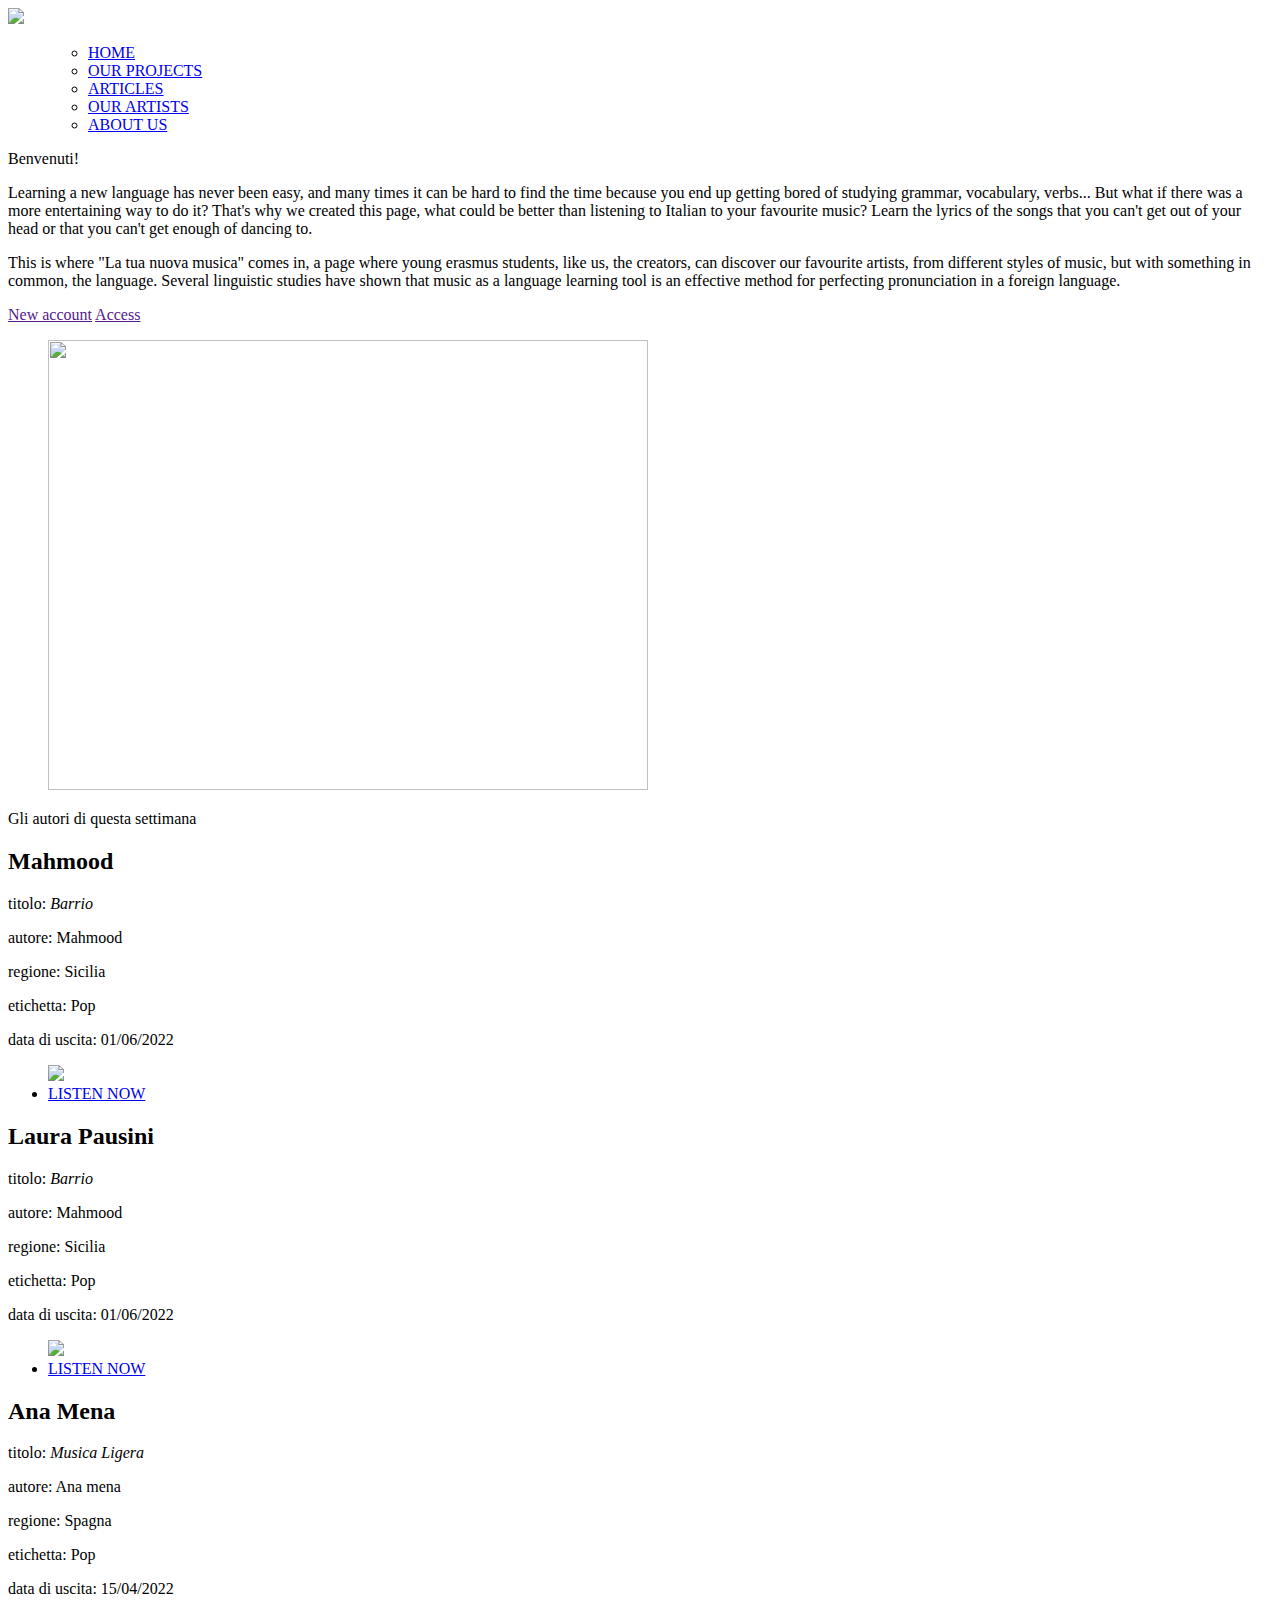
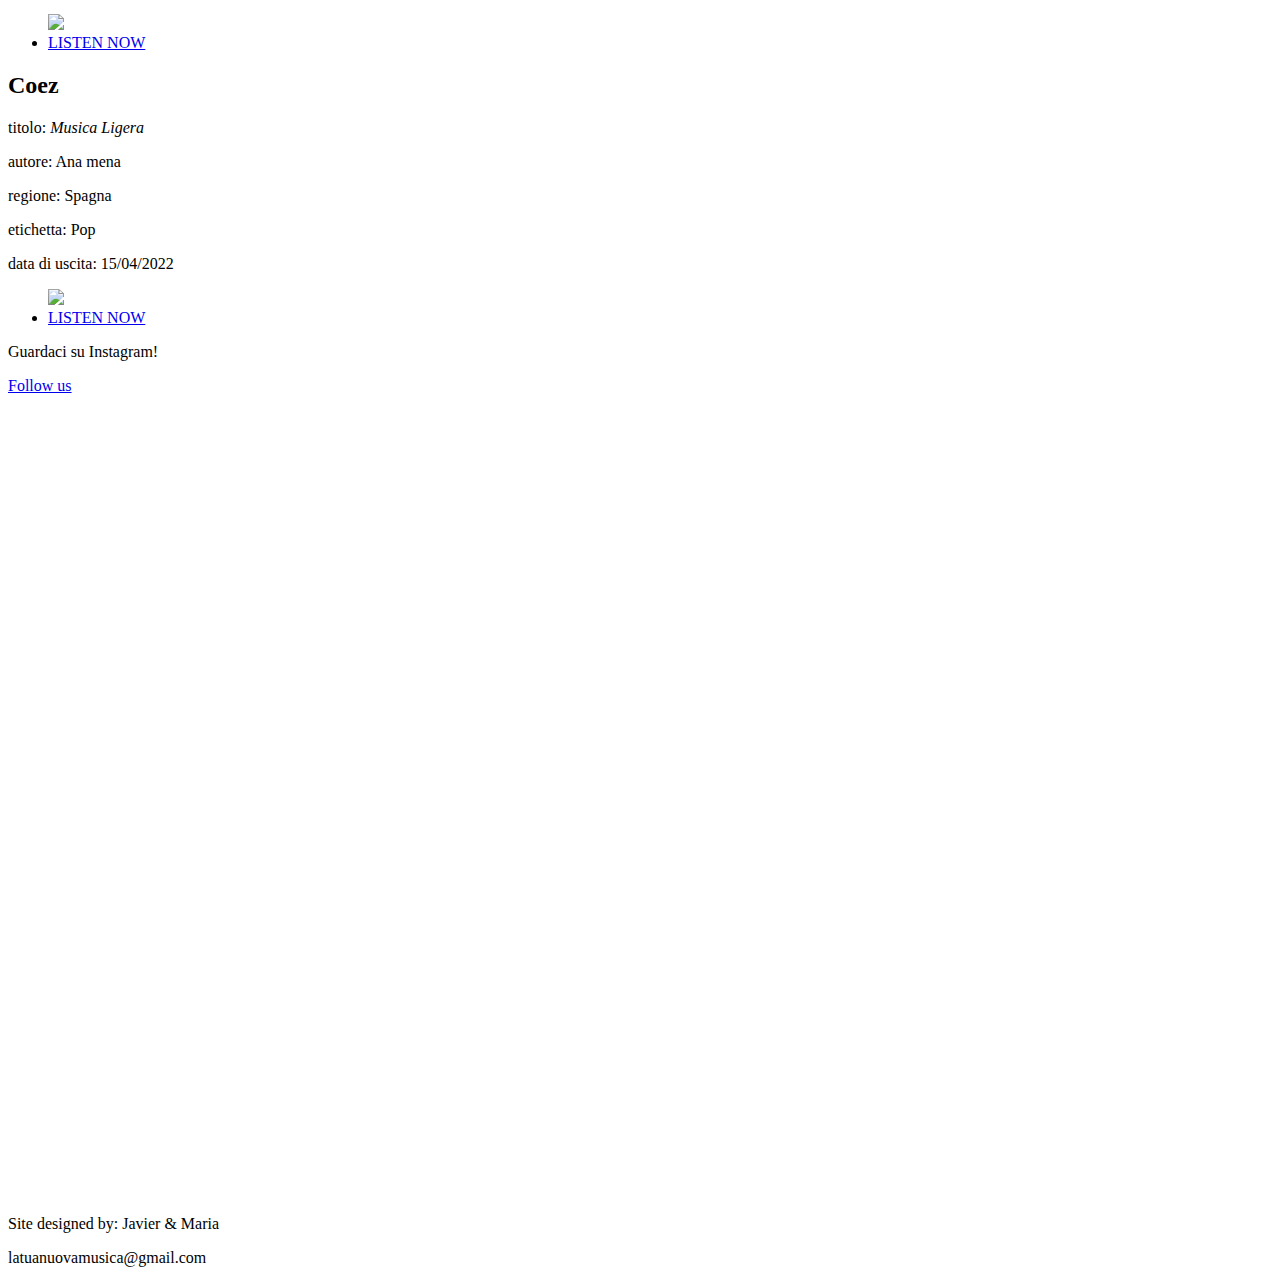
==== index.html @ d59bf86b "Homepage" ====
<!doctype html>
<html lang="it">
	<head>
		<title>La tua nuova musica</title>
		<link href="css/styles.css" rel="stylesheet" type="text/css">
  	</head>
  	<body>
		<div id="cabecera">
			<header>
  				<section>
  					<div class="logo">
  						<img src="logo.jpeg" width="300">
					</div> 
 				</section>
			</header>
		</div>
		<div id="menu">
			<menu>
				<section>
					<nav>
    					<ul>
      						<li><a href="index.html">HOME</a></li>
      						<li><a href="projects.html">OUR PROJECTS</a></li>
      						<li><a href="articles.html">ARTICLES</a></li>
      						<li><a href="artists.html">OUR ARTISTS</a></li>
     			 			<li><a href="about us.html">ABOUT US</a></li>
    					</ul>
  					</nav>
				</section>
			</menu>
		</div>
		<div class="titles">
			<p> Benvenuti! </p>
		</div>
		<div class="texto">
			<p>Learning a new language has never been easy, and many times it can be hard to find the time because you end up getting bored of studying grammar, vocabulary, verbs... But what if there was a more entertaining way to do it? That's why we created this page, what could be better than listening to Italian to your favourite music? Learn the lyrics of the songs that you can't get out of your head or that you can't get enough of dancing to. </p>

			<p>This is where "La tua nuova musica" comes in, a page where young erasmus students, like us, the creators, can discover our favourite artists, from different styles of music, but with something in common, the language. Several linguistic studies have shown that music as a language learning tool is an effective method for perfecting pronunciation in a foreign language. </p>
		</div>
		<div class="conte">
			<a href="">New account</a>
			<a href="">Access</a>
		</div>
		<nav>
			<ul>
 				<img src="images/ambos.jpeg" width="600" height="450">
			</ul>
		</nav>
		<div class="titles">
			<p> Gli autori di questa settimana </p>
		</div>
		<div id="columnaizq">
			<section>
				<h2>Mahmood</h2>
      				<p>titolo: <i>Barrio</i></p>
      				<p>autore: Mahmood</p>
     				<p>regione: Sicilia</p>
      				<p>etichetta: Pop</p>
      				<p>data di uscita: 01/06/2022</p>
      		</section>
      		<nav>
    			<ul>
     				<img src="https://c-cl.cdn.smule.com/smule-gg-s-sf-bck1/arr/1d/c6/73964dfc-de03-4668-a77e-048cf19d9b60_256.jpg">

      				<li class="link"><a href="https://www.youtube.com/watch?v=7Fmpz-wIkPY">LISTEN NOW</a></li>
   				</ul>
   			</nav>
   			<section>
				<h2>Laura Pausini</h2>
      				<p>titolo: <i>Barrio</i></p>
      				<p>autore: Mahmood</p>
     				<p>regione: Sicilia</p>
      				<p>etichetta: Pop</p>
      				<p>data di uscita: 01/06/2022</p>
      		</section>
      		<nav>
    			<ul>
     				<img src="https://c-fa.cdn.smule.com/rs-s23/arr/6c/ec/2abe86e4-1b33-49bd-9512-1ba60ad3b959.jpg">

      				<li class="link"><a href="https://www.youtube.com/watch?v=i_vIFURF7Gk">LISTEN NOW</a></li>
   				</ul>
   			</nav>
		</div>
		<div id="columnadcha">
			<section>
      			<h2>Ana Mena</h2>
	      			<p>titolo: <i>Musica Ligera</i></p>
	     			<p>autore: Ana mena</p>
	     			<p>regione: Spagna</p>
	      			<p>etichetta: Pop</p>
	     			<p>data di uscita: 15/04/2022</p>
    		</section>  
    		<nav>
    			<ul>
      				<img src="https://carrotstore.com/thumb.php?src=https://carrotstore.com/app_mygirl/app_my_girl_es_img/51310.png&size=256x256&trim=1">

      				<li class="link"><a href="https://www.youtube.com/watch?v=7Fmpz-wIkPY">LISTEN NOW</a></li>
   				</ul>
   			</nav>
   			<section>
      			<h2>Coez</h2>
	      			<p>titolo: <i>Musica Ligera</i></p>
	     			<p>autore: Ana mena</p>
	     			<p>regione: Spagna</p>
	      			<p>etichetta: Pop</p>
	     			<p>data di uscita: 15/04/2022</p>
    		</section>  
    		<nav>
    			<ul>
      				<img src="https://c-fa.cdn.smule.com/rs-s77/arr/09/d2/adb07a47-3144-46b8-b340-e77f23bb958e.jpg">

      				<li class="link"><a href="https://www.youtube.com/watch?v=I5cL3rpp4SU">LISTEN NOW</a></li>
   				</ul>
   			</nav>
		</div>
		<div class="titles">
			<p> Guardaci su Instagram!</p>
		</div>
		<div class="conte">
			<a href="https://instagram.com/latuanuovamusica?igshid=YmMyMTA2M2Y=">Follow us</a>
		</div>
		<video width="400" height="800" autoplay>
			<source src="reel.mp4" type="video/mp4">
		</video>
    <footer>
		<nav class="navbar fixed-bottom bg-light">
 			 <div class="container-fluid">
 			 	<p>Site designed by: Javier & Maria</p>
 			 	<p>latuanuovamusica@gmail.com</p>
			</div>		
		</nav>
    </footer>
    </body>	
</html>
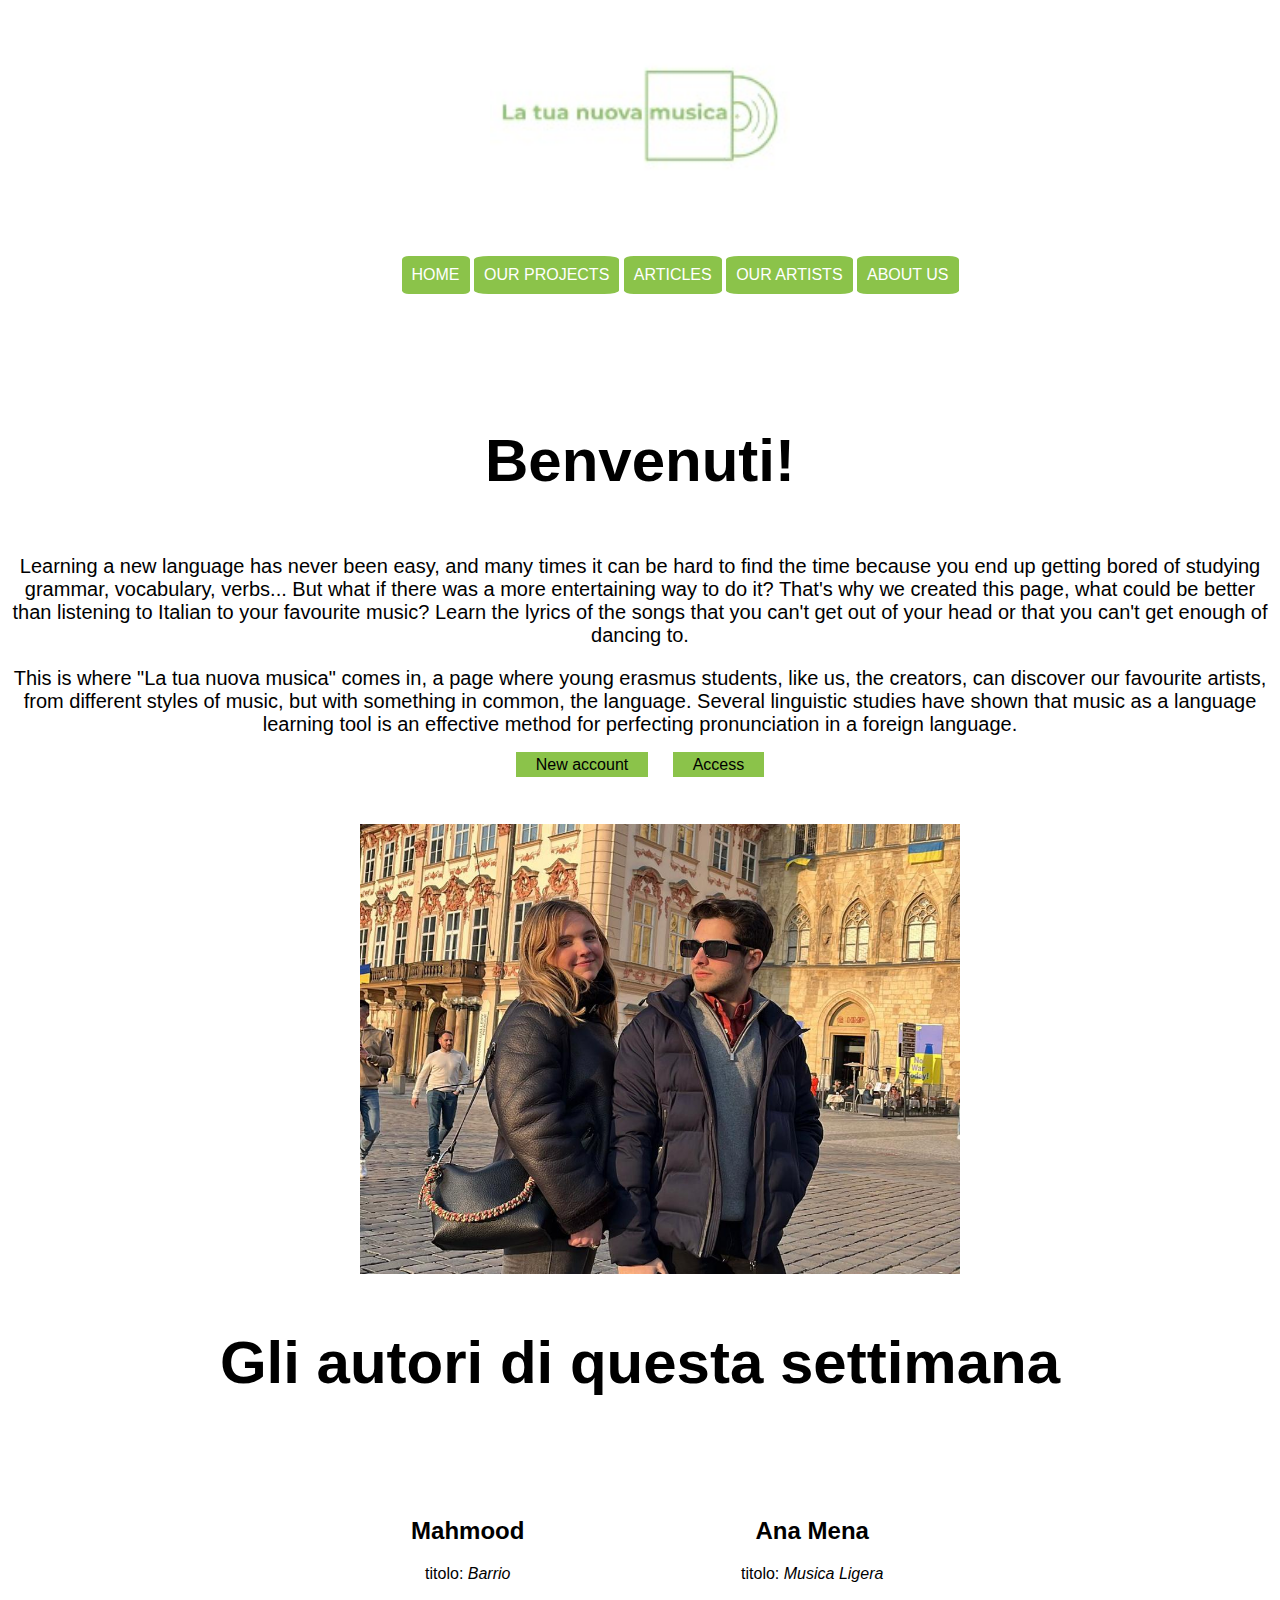
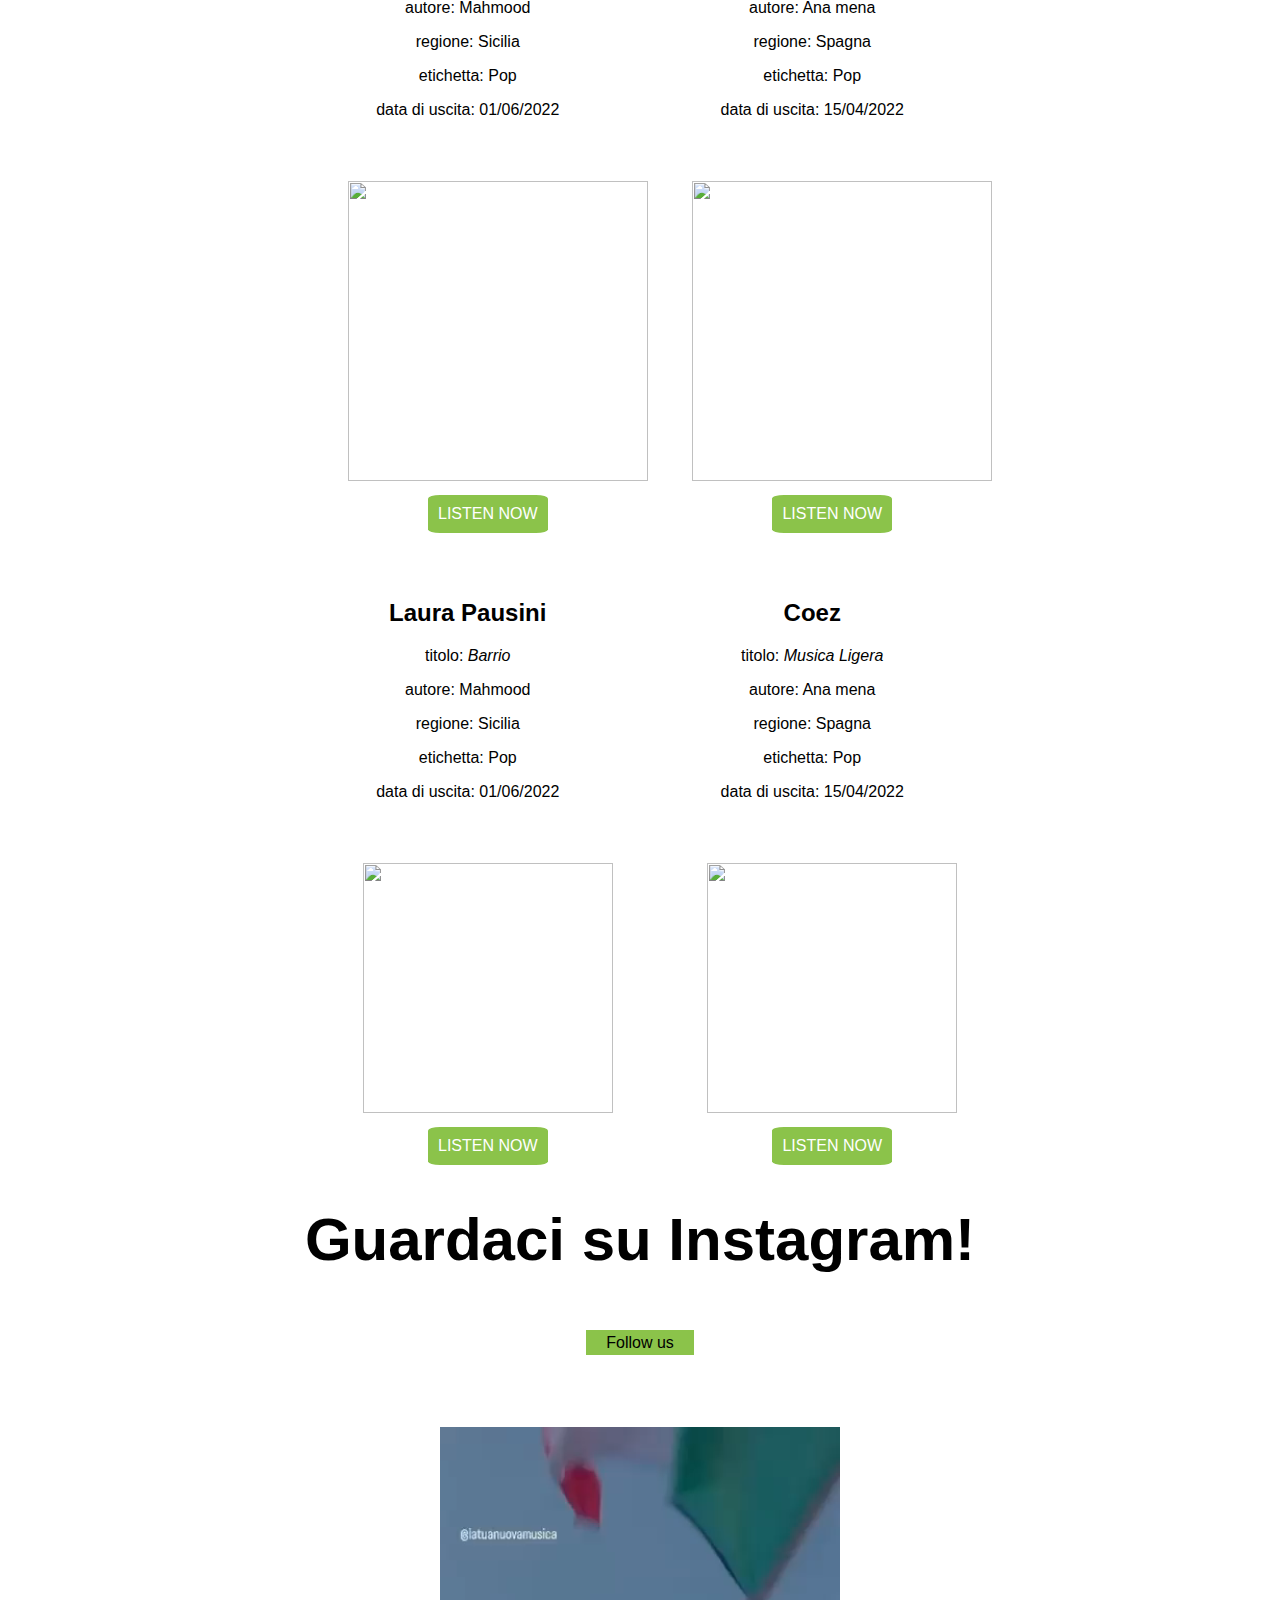
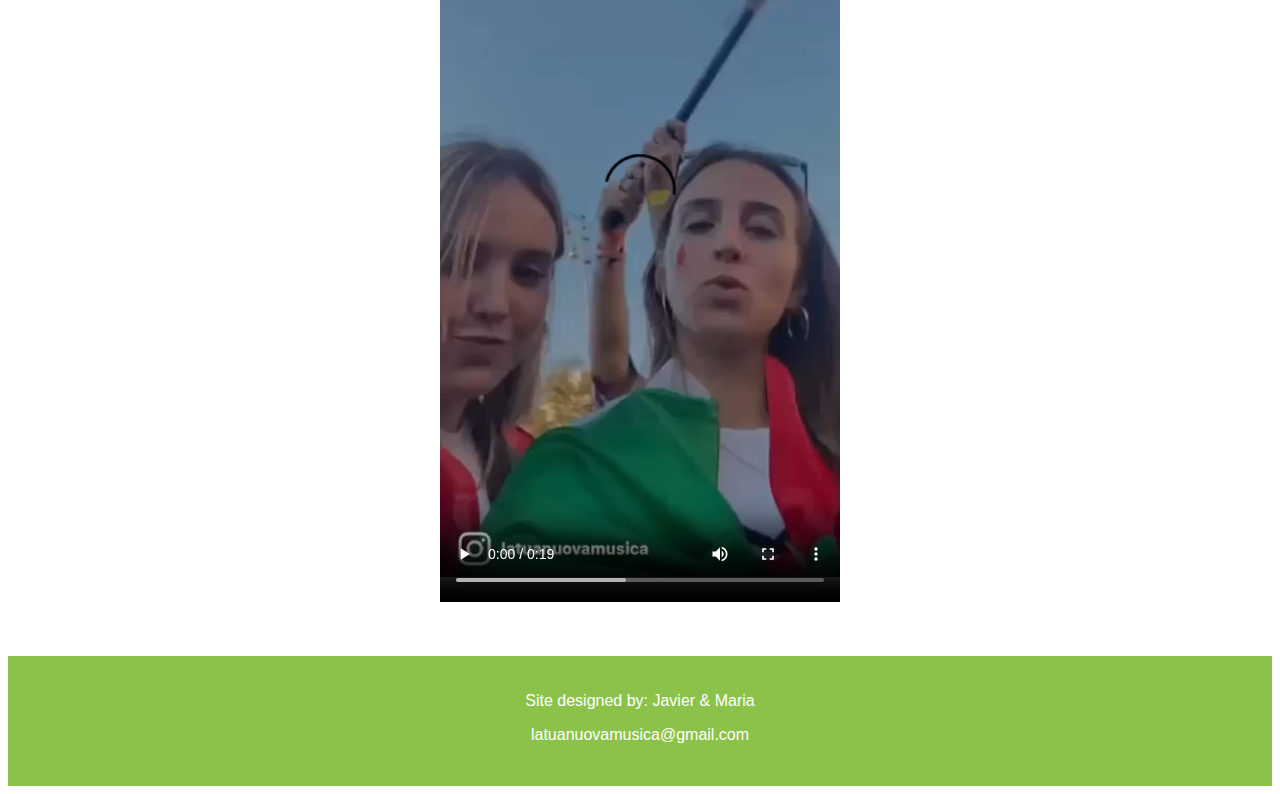
==== commit 99db62f3: "Homepage" ====
--- a/index.html
+++ b/index.html
@@ -60,7 +60,7 @@
       		</section>
       		<nav>
     			<ul>
-     				<img src="https://c-cl.cdn.smule.com/smule-gg-s-sf-bck1/arr/1d/c6/73964dfc-de03-4668-a77e-048cf19d9b60_256.jpg">
+     				<img src="images/artistas/mahmood.jpeg" width="300" height="300">
 
       				<li class="link"><a href="https://www.youtube.com/watch?v=7Fmpz-wIkPY">LISTEN NOW</a></li>
    				</ul>
@@ -75,7 +75,7 @@
       		</section>
       		<nav>
     			<ul>
-     				<img src="https://c-fa.cdn.smule.com/rs-s23/arr/6c/ec/2abe86e4-1b33-49bd-9512-1ba60ad3b959.jpg">
+     				<img src="images/artistas/pausini.jpeg" width="250" height="250">
 
       				<li class="link"><a href="https://www.youtube.com/watch?v=i_vIFURF7Gk">LISTEN NOW</a></li>
    				</ul>
@@ -92,7 +92,7 @@
     		</section>  
     		<nav>
     			<ul>
-      				<img src="https://carrotstore.com/thumb.php?src=https://carrotstore.com/app_mygirl/app_my_girl_es_img/51310.png&size=256x256&trim=1">
+      				<img src="images/artistas/mena.jpeg" width="300" height="300">
 
       				<li class="link"><a href="https://www.youtube.com/watch?v=7Fmpz-wIkPY">LISTEN NOW</a></li>
    				</ul>
@@ -107,7 +107,7 @@
     		</section>  
     		<nav>
     			<ul>
-      				<img src="https://c-fa.cdn.smule.com/rs-s77/arr/09/d2/adb07a47-3144-46b8-b340-e77f23bb958e.jpg">
+      				<img src="images/artistas/coez.jpeg" width="250" height="250">
 
       				<li class="link"><a href="https://www.youtube.com/watch?v=I5cL3rpp4SU">LISTEN NOW</a></li>
    				</ul>
@@ -119,7 +119,7 @@
 		<div class="conte">
 			<a href="https://instagram.com/latuanuovamusica?igshid=YmMyMTA2M2Y=">Follow us</a>
 		</div>
-		<video width="400" height="800" autoplay>
+		<video width="400" height="800" autoplay controls loop>
 			<source src="reel.mp4" type="video/mp4">
 		</video>
     <footer>
--- a/css/styles.css
+++ b/css/styles.css
@@ -0,0 +1,204 @@
+styles.css
+
+*{
+	margin:  0;
+	padding: 0;
+	box-sizing:  border-box;
+}
+
+body{
+	color: black ;
+	font-family: "ARIAL";
+	text-align: center;
+}
+
+header{
+	height:  100px;
+	background-size: cover;
+	background-repeat: no-repeat;
+}
+
+
+section{
+	max-width: 1000px;
+	margin: auto;
+	padding: 30px 0;
+}
+
+section h1{
+	font-size:  44px;
+
+}
+
+.conte {
+	text-align: center;
+	margin-bottom: 50px;
+}
+
+.conte p{
+	font-size: 60px;
+	font-weight: bold;
+	margin: 1em 0;
+}
+
+.conte a{
+	color: black;
+	text-decoration: none;
+	background: #8BC34A;
+	padding: 4px 20px;
+	border border-radius: 30px;
+	font size: 30px;
+	margin: 10px;
+	margin-bottom: 20px;
+
+}
+
+.titles {
+	text-align: center;
+	margin-top: 50px;
+}
+
+.titles p{
+	font-size: 60px;
+	font-weight: bold;
+	margin: 1em 0;
+	margin-top: 30px;
+}
+
+.texto {
+	text-align: center;
+}
+
+.texto p{
+	font-size: 20px;
+}
+.foot{
+	font-size: 30px;
+	margin: 10px 10px 10px 10px;
+}
+
+.foot p{
+	margin: -10px 0px 0px 0px;
+}
+
+.foot p a{
+	color: black;
+}
+
+.foot p a:hover{
+	color: #8BC34A;
+}
+
+#cabecera{
+	height: 200px;
+	margin:10px;
+}
+
+#menu{
+	height: 150px;
+	margin: 10px;
+}
+
+nav ul li{
+	padding: 10px;
+	display: inline-block;
+	background-color: #8BC34A;
+	border-radius: 10%;
+}
+
+ul li a{
+	text-decoration: none;
+	color: white;
+	margin-bottom: 20px;
+}
+
+#columnaizq{
+	background: solid #ffffff;
+	height: 600px;
+	width: 320px;
+	border: 1px;
+	margin: 10px;
+	display: inline-block;
+}
+
+.link{
+	margin-top:10px ;
+}
+
+#columnadcha{
+	background: solid #F9F97E;
+	height: 600px;
+	width: 320px;
+	border: 1px ;
+	margin: 10px;
+	display: inline-block;
+}	
+
+.clear{
+	clear: both;
+}
+
+#pie{
+	background-color: #BDE699;
+	text-align: center;
+	height:  100px;
+	margin-top: 50px;
+	margin-bottom: 0px;
+	bottom: 0px;
+}
+
+footer{
+	bottom: 0px;
+	background-color: #8BC34A;
+	margin-top: 50px;
+	margin-bottom: 0%;
+	height: 50px;
+	padding: 40px 25% 40px 25%;
+}
+
+.navbar fixed-bottom bg-light{
+	bottom: 0px;
+}
+
+.container-fluid{
+	text-decoration: none;
+	color: white;
+	margin-bottom: 20px;
+}
+
+.container-fluid p{
+	text-align: center;
+	margin-bottom: 20px;
+	margin-top: -4px;
+}
+
+.navbar-brand{
+	text-align: center;
+	color: white;
+	text-decoration: none;
+	padding: 30px 30% 30px 25%;
+}
+
+.titles2{
+	text-align: left;
+	margin-left: 30px;
+}
+
+.titles2 p{
+	font-size: 30px;
+	font-weight: bold;
+	margin: 1em 0;
+	margin-top: 30px
+}
+
+.texto2 {
+	text-align: left;
+	margin-left: 20px;
+}
+
+.texto2 p{
+	font-size: 20px;
+}
+
+
+<a class="navbar-brand" href="https://batuecas.es">latuanuovamusica@gmail.com</a>
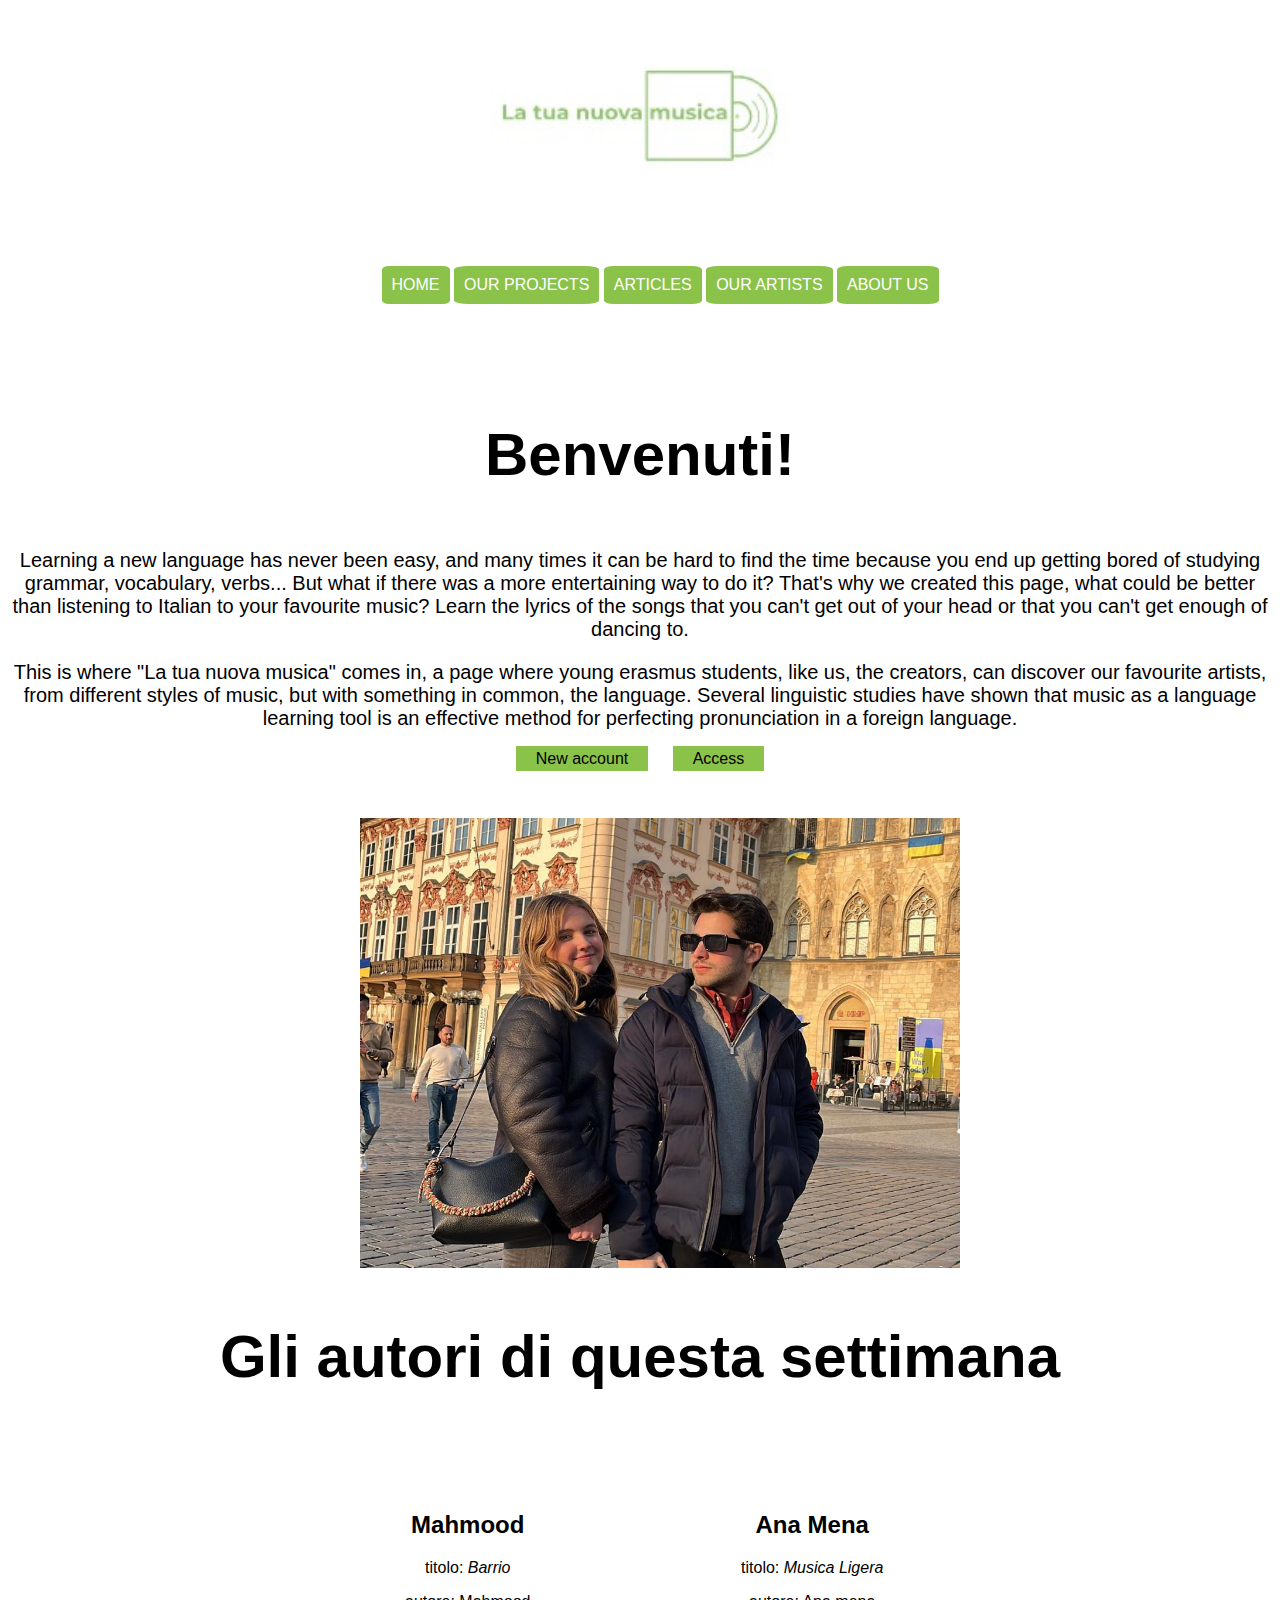
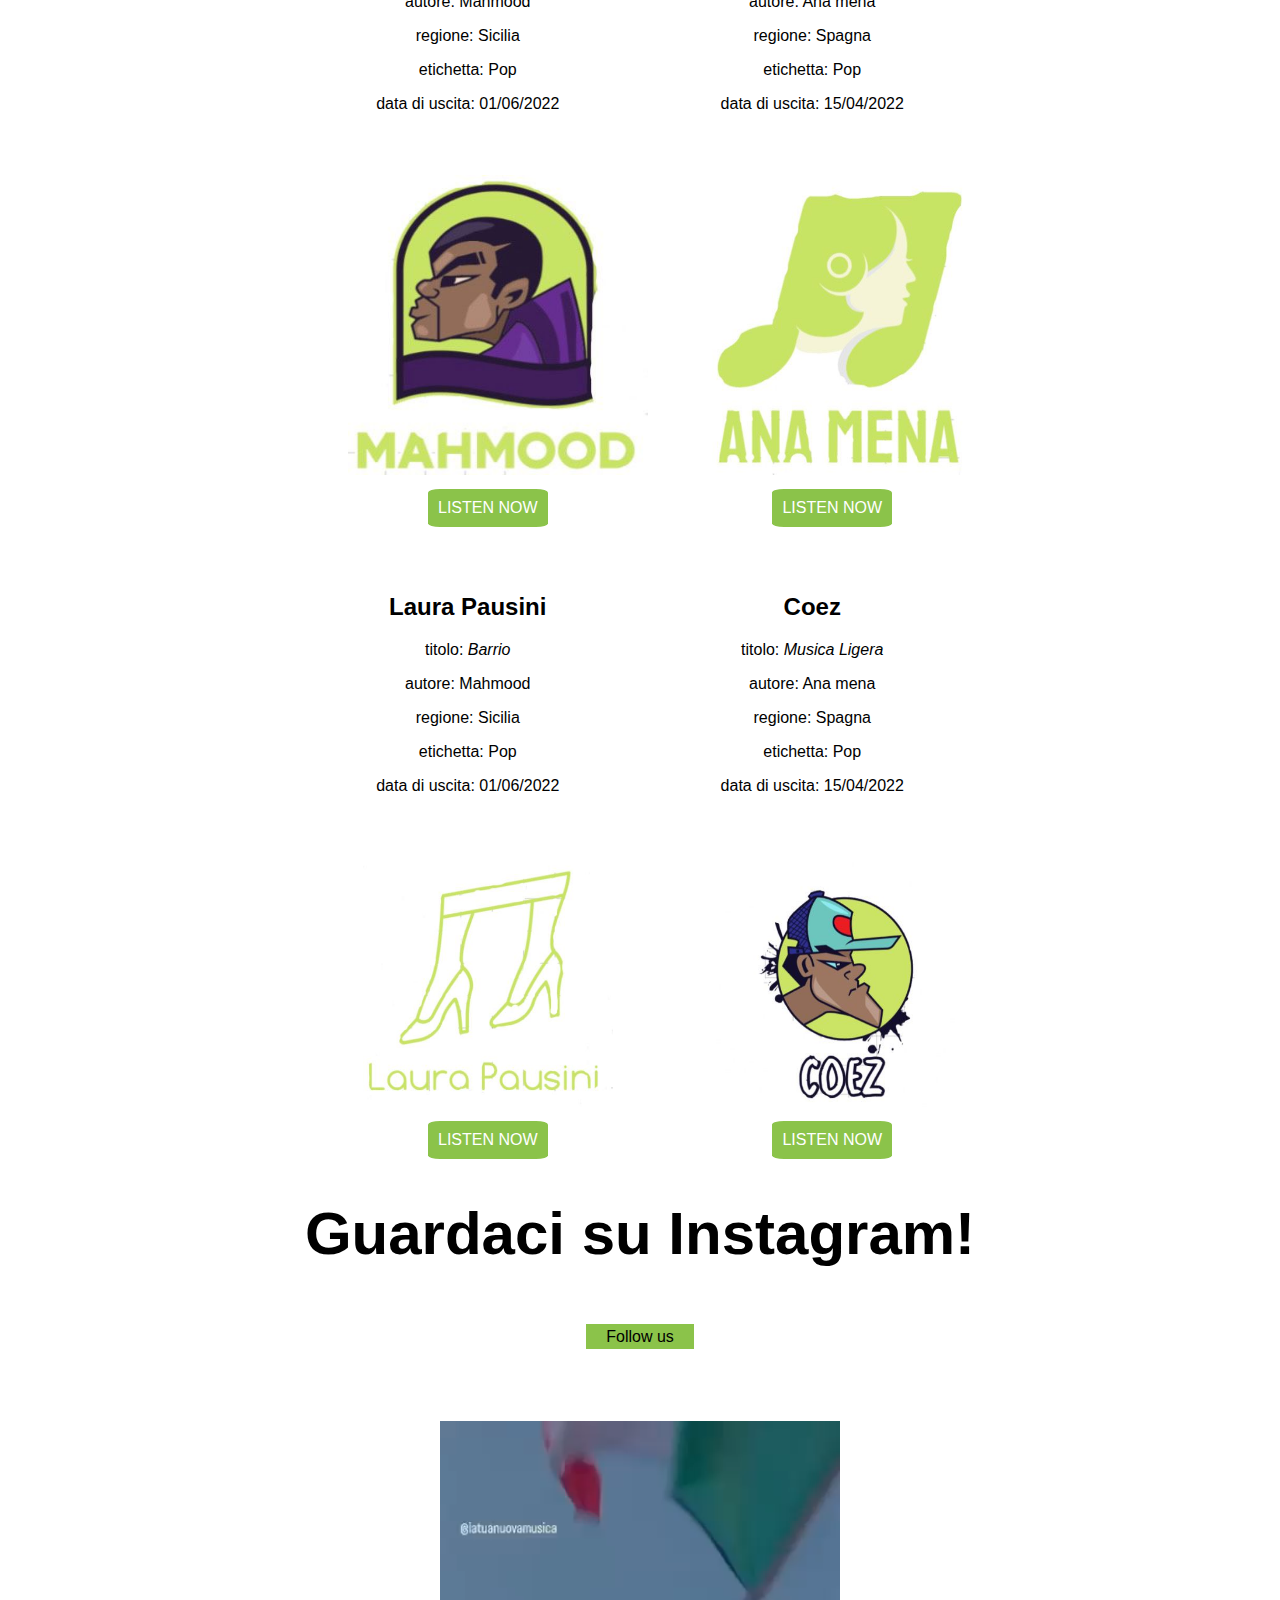
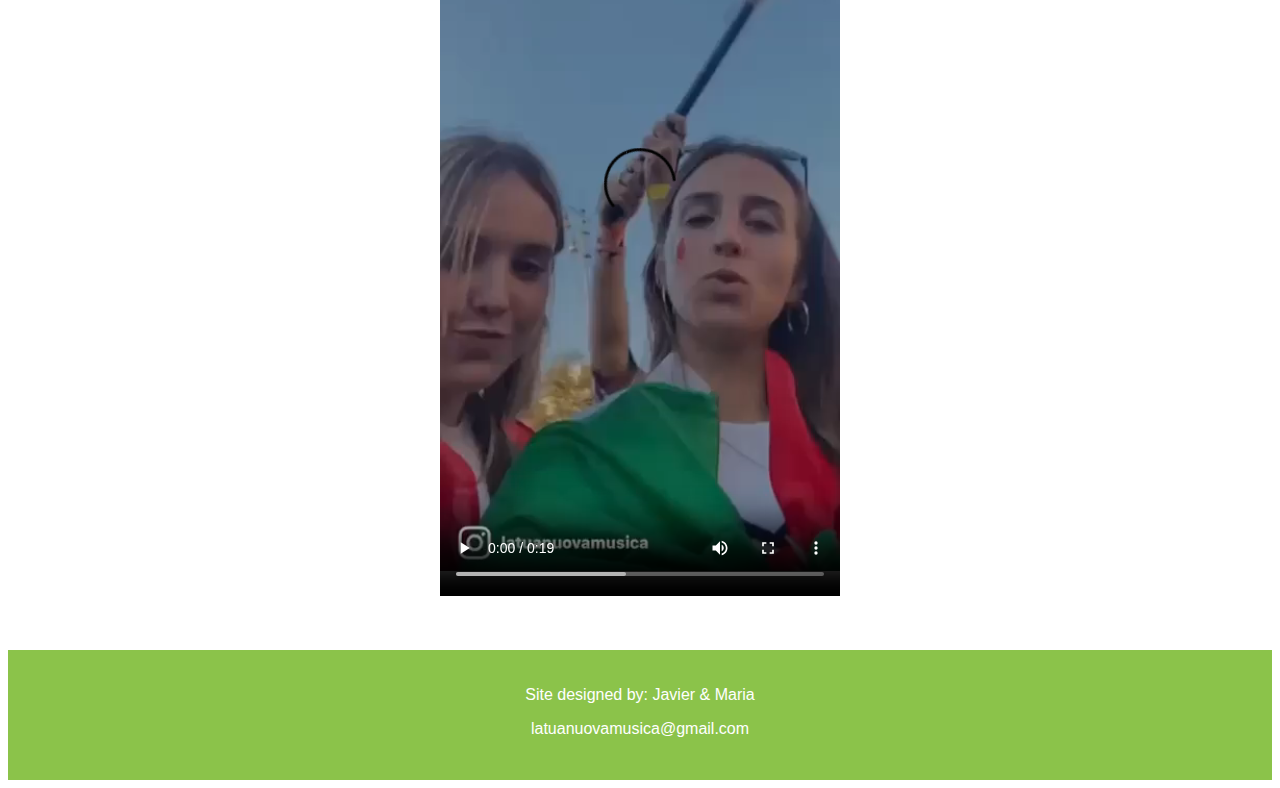
==== commit 8f0637d6: "Add files via upload" ====
--- a/index.html
+++ b/index.html
@@ -15,20 +15,20 @@
 			</header>
 		</div>
 		<div id="menu">
-			<menu>
-				<section>
-					<nav>
-    					<ul>
-      						<li><a href="index.html">HOME</a></li>
-      						<li><a href="projects.html">OUR PROJECTS</a></li>
-      						<li><a href="articles.html">ARTICLES</a></li>
-      						<li><a href="artists.html">OUR ARTISTS</a></li>
-     			 			<li><a href="about us.html">ABOUT US</a></li>
-    					</ul>
-  					</nav>
-				</section>
-			</menu>
-		</div>
+	      <header>
+	        <section>
+	          <nav>
+	              <ul>
+	                 <li><a href="index.html">HOME</a></li>
+	                <li><a href="projects.html">OUR PROJECTS</a></li>
+	                <li><a href="articles.html">ARTICLES</a></li>
+	                <li><a href="artists.html">OUR ARTISTS</a></li>
+	                <li><a href="about us.html">ABOUT US</a></li>
+	              </ul>
+	            </nav>
+	        </section>
+	      </header>
+	    </div>
 		<div class="titles">
 			<p> Benvenuti! </p>
 		</div>
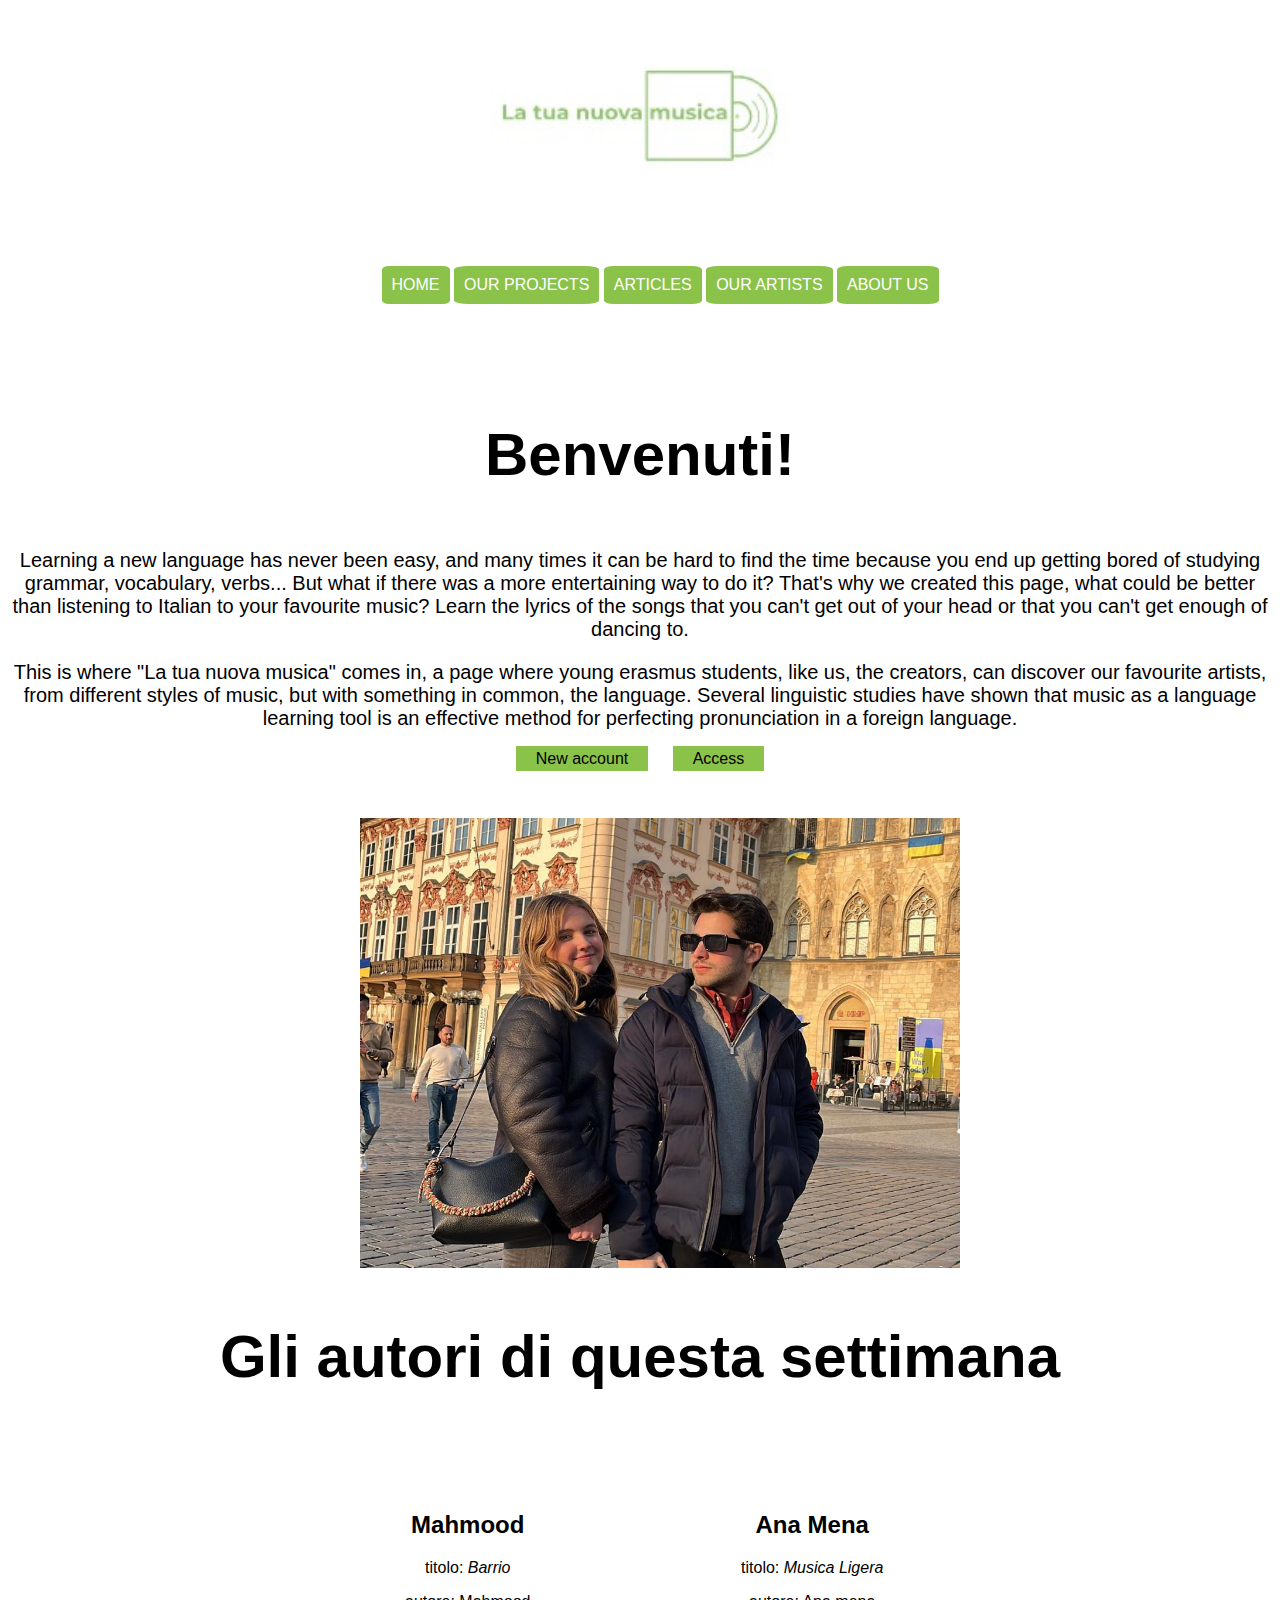
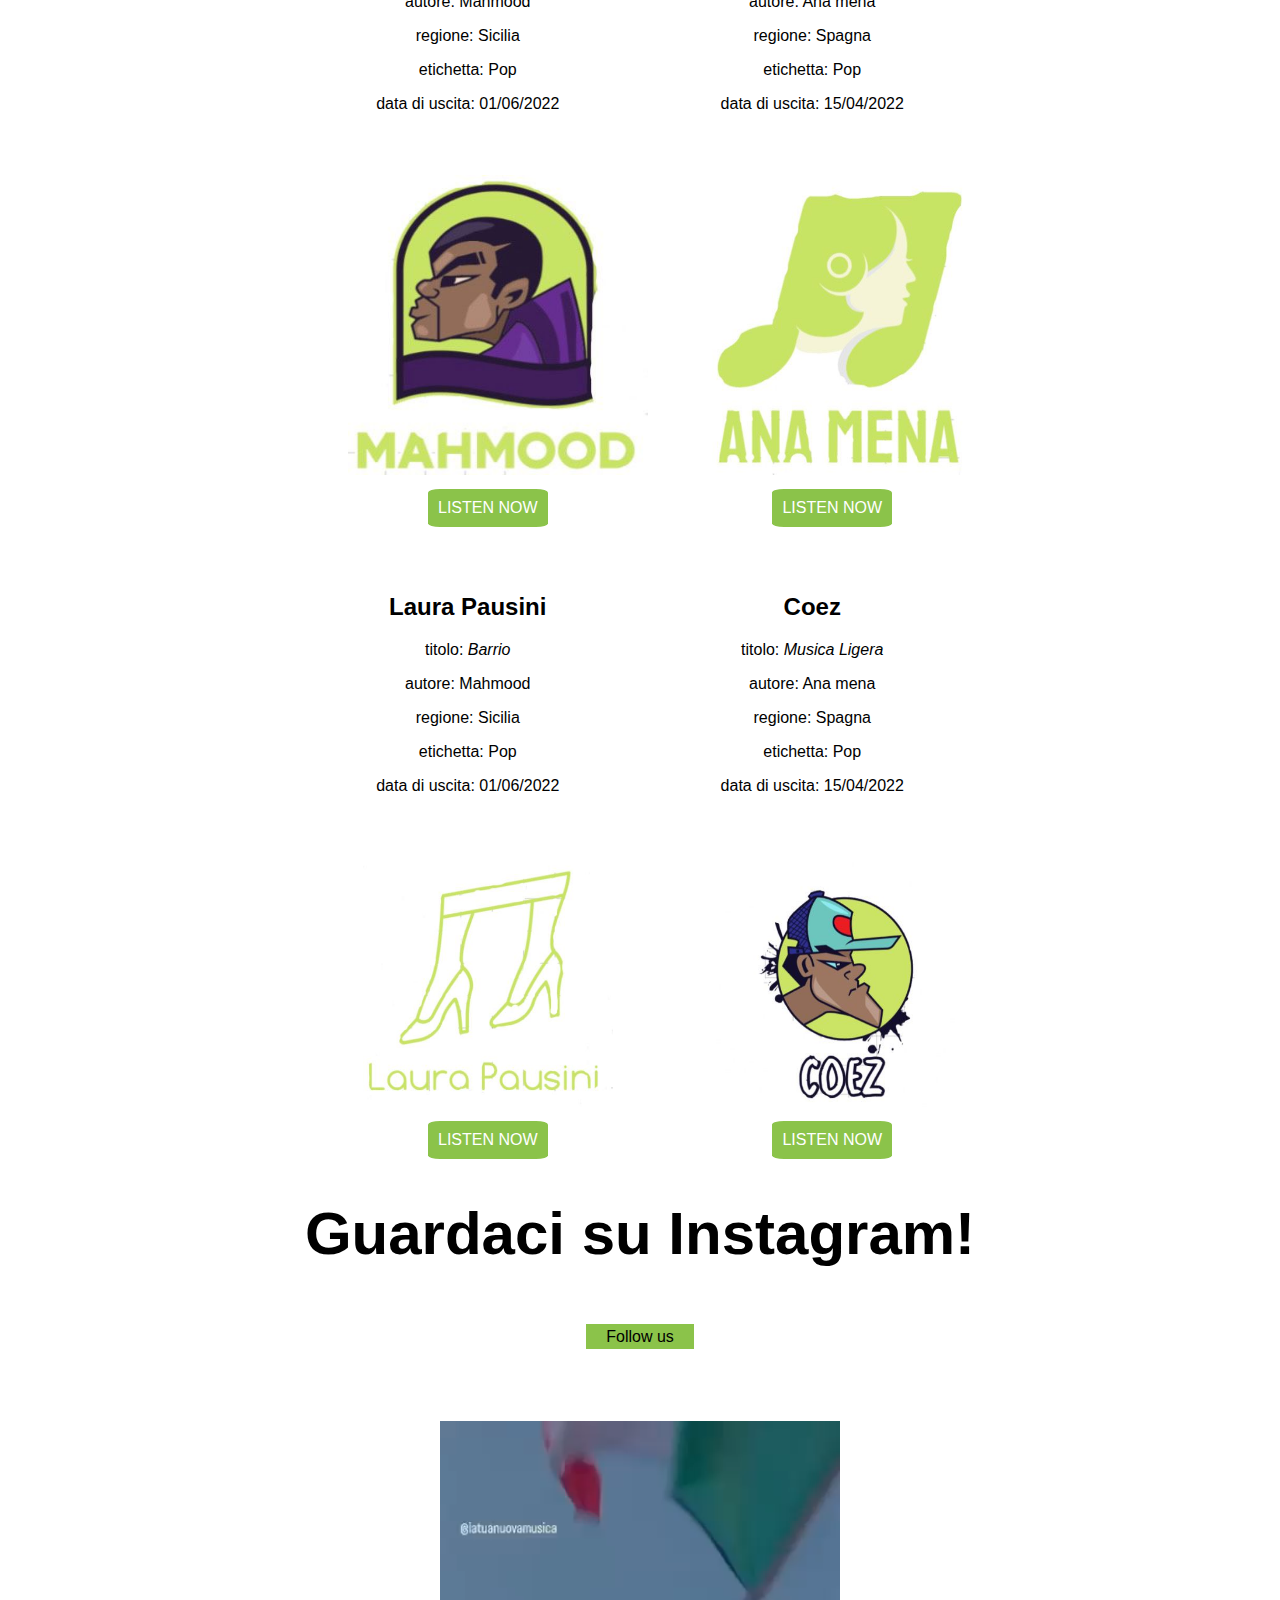
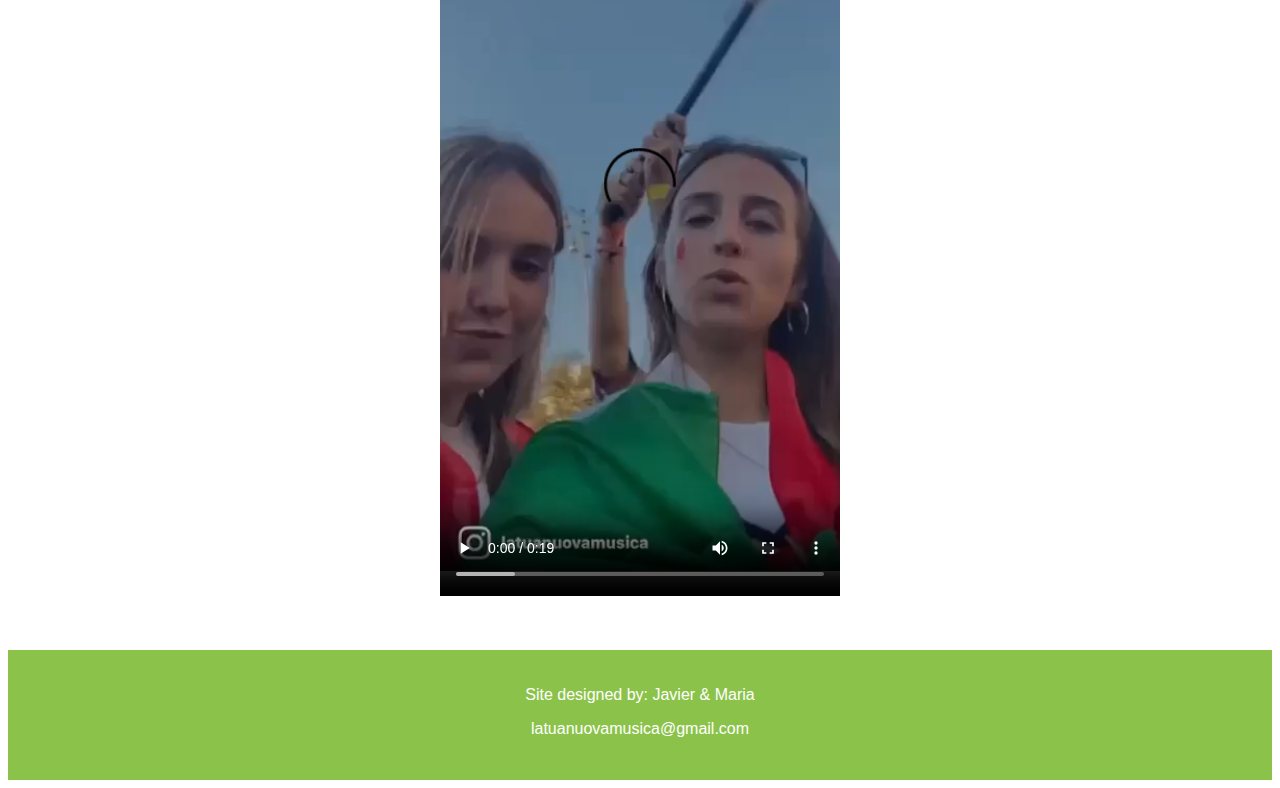
==== commit 210ed5f7: "Add files via upload" ====
--- a/index.html
+++ b/index.html
@@ -3,6 +3,15 @@
 	<head>
 		<title>La tua nuova musica</title>
 		<link href="css/styles.css" rel="stylesheet" type="text/css">
+		<!-- Global site tag (gtag.js) - Google Analytics -->
+		<script async src="https://www.googletagmanager.com/gtag/js?id=G-H7YGDPEF1X"></script>
+		<script>
+		  window.dataLayer = window.dataLayer || [];
+		  function gtag(){dataLayer.push(arguments);}
+		  gtag('js', new Date());
+
+		  gtag('config', 'G-H7YGDPEF1X');
+		</script>
   	</head>
   	<body>
 		<div id="cabecera">
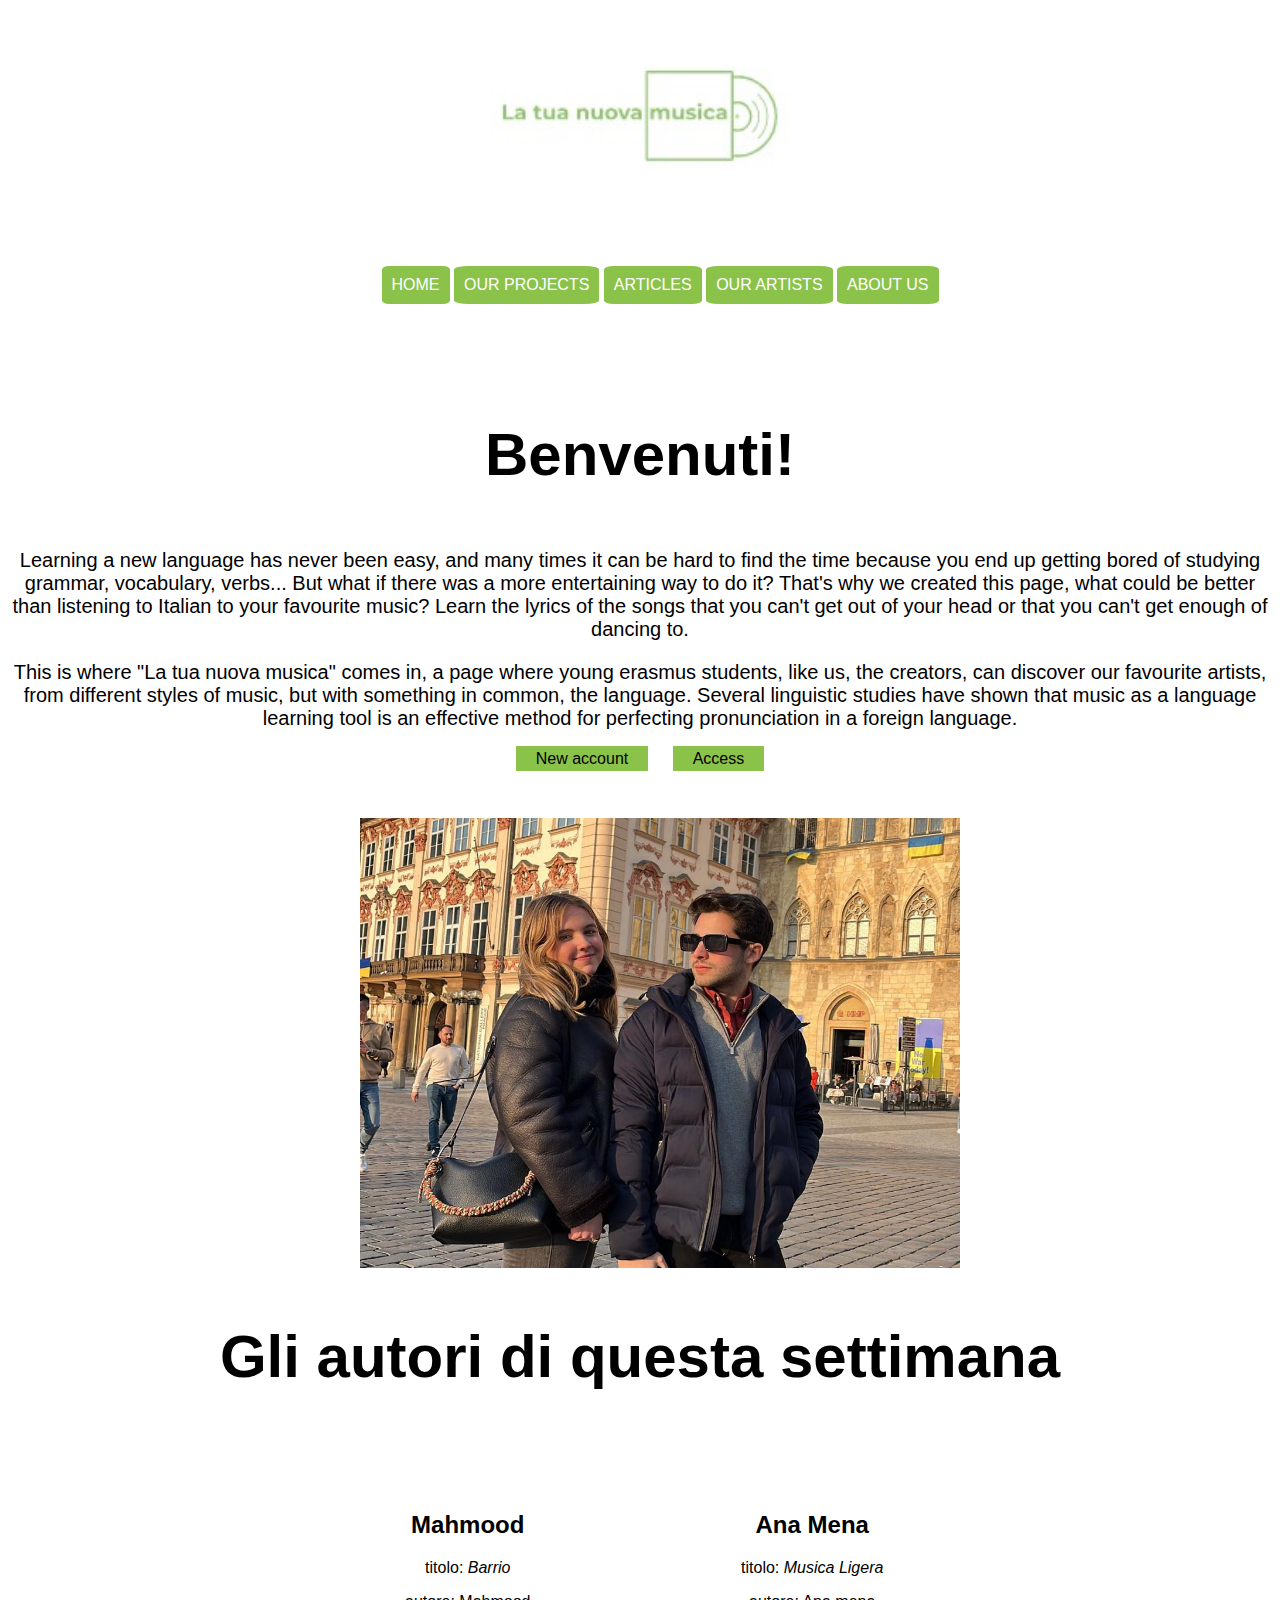
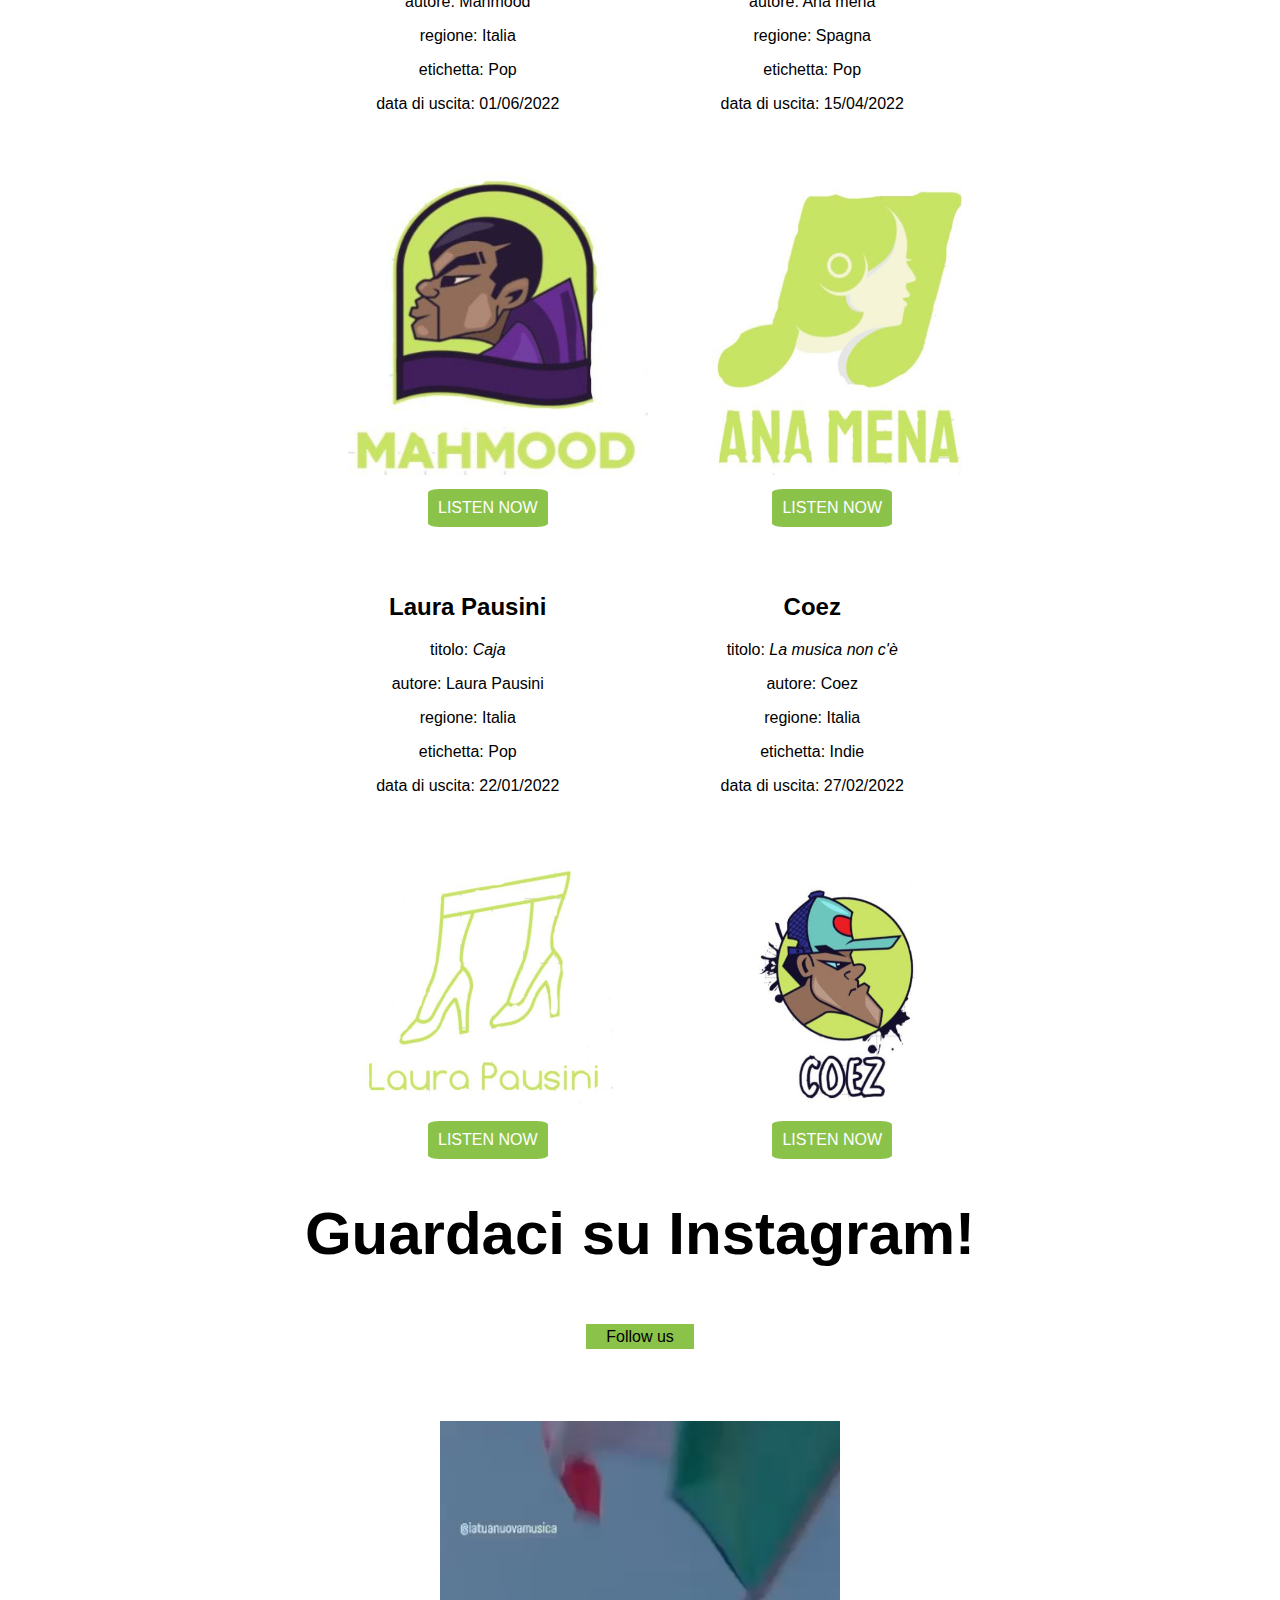
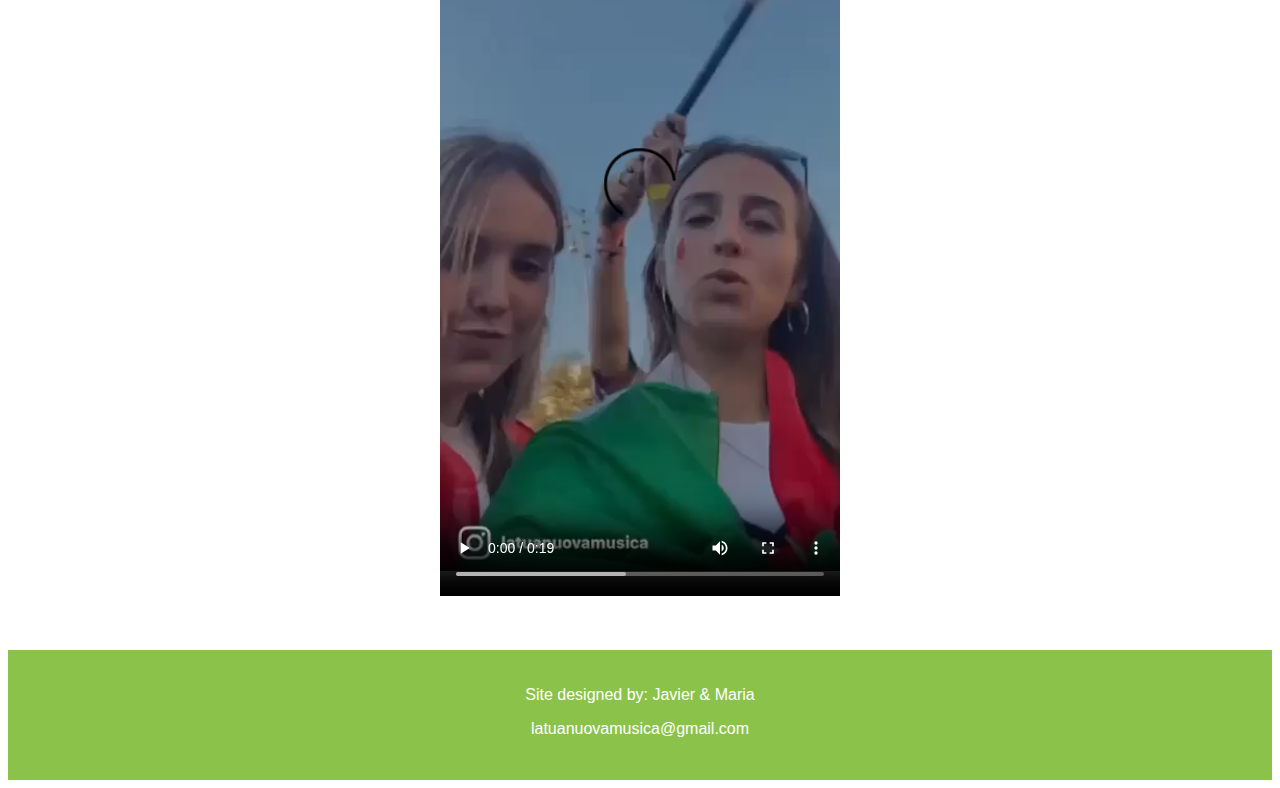
==== commit dcc7f821: "Add files via upload" ====
--- a/index.html
+++ b/index.html
@@ -63,7 +63,7 @@
 				<h2>Mahmood</h2>
       				<p>titolo: <i>Barrio</i></p>
       				<p>autore: Mahmood</p>
-     				<p>regione: Sicilia</p>
+     				<p>regione: Italia</p>
       				<p>etichetta: Pop</p>
       				<p>data di uscita: 01/06/2022</p>
       		</section>
@@ -76,11 +76,11 @@
    			</nav>
    			<section>
 				<h2>Laura Pausini</h2>
-      				<p>titolo: <i>Barrio</i></p>
-      				<p>autore: Mahmood</p>
-     				<p>regione: Sicilia</p>
+      				<p>titolo: <i>Caja</i></p>
+      				<p>autore: Laura Pausini</p>
+     				<p>regione: Italia</p>
       				<p>etichetta: Pop</p>
-      				<p>data di uscita: 01/06/2022</p>
+      				<p>data di uscita: 22/01/2022</p>
       		</section>
       		<nav>
     			<ul>
@@ -103,16 +103,16 @@
     			<ul>
       				<img src="images/artistas/mena.jpeg" width="300" height="300">
 
-      				<li class="link"><a href="https://www.youtube.com/watch?v=7Fmpz-wIkPY">LISTEN NOW</a></li>
+      				<li class="link"><a href="https://www.youtube.com/watch?v=vi8XYHIou7c">LISTEN NOW</a></li>
    				</ul>
    			</nav>
    			<section>
       			<h2>Coez</h2>
-	      			<p>titolo: <i>Musica Ligera</i></p>
-	     			<p>autore: Ana mena</p>
-	     			<p>regione: Spagna</p>
-	      			<p>etichetta: Pop</p>
-	     			<p>data di uscita: 15/04/2022</p>
+	      			<p>titolo: <i>La musica non c'è</i></p>
+	     			<p>autore: Coez</p>
+	     			<p>regione: Italia</p>
+	      			<p>etichetta: Indie</p>
+	     			<p>data di uscita: 27/02/2022</p>
     		</section>  
     		<nav>
     			<ul>
